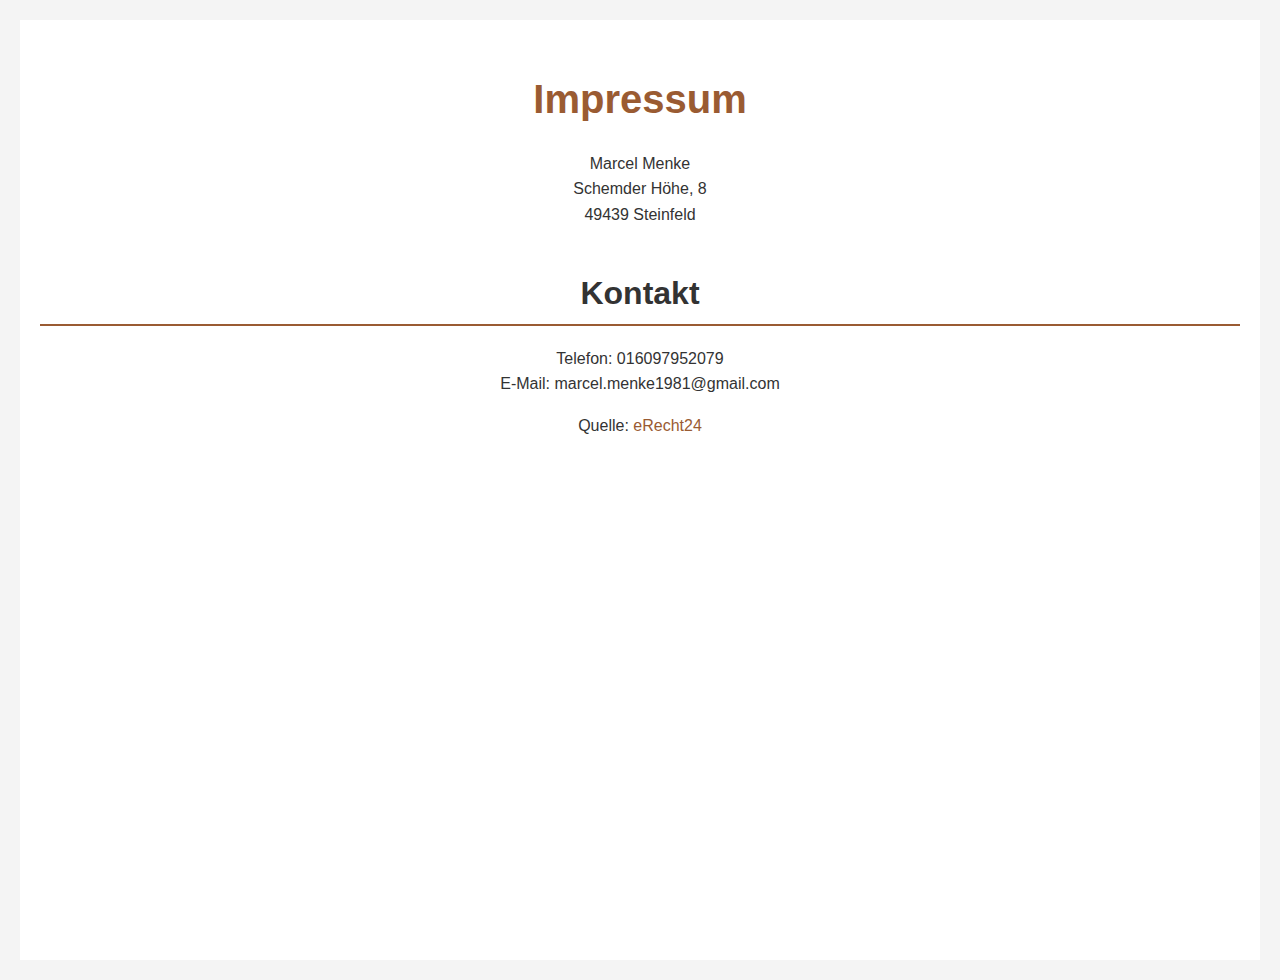
==== imprint.html @ 55f14e02 "added imprint and privacy policy" ====
<!DOCTYPE html>
<html lang="en">
<head>
    <meta charset="UTF-8">
    <meta name="viewport" content="width=device-width, initial-scale=1.0">
    <title>Imprint</title>
    <link rel="stylesheet" href="imprint.css">
</head>
<body>
    <div class="container">
        <h1>Impressum</h1>
        <p>Marcel Menke<br />
        Schemder H&ouml;he, 8<br />
        49439 Steinfeld</p>
        
        <h2>Kontakt</h2>
        <p>Telefon: 016097952079<br />
        E-Mail: marcel.menke1981@gmail.com</p>
        
        <p>Quelle: <a href="https://www.e-recht24.de">eRecht24</a></p>
    </div>
</body>
</html>
---- imprint.css ----
body {
    font-family: Arial, sans-serif;
    line-height: 1.6;
    color: #333;
    margin: 20px;
    padding: 0;
    background-color: #f4f4f4;
}

h1 {
    font-size: 2.5em;
    color: #9A5B32;
    text-align: center;
    margin-bottom: 20px;
}

.container {
    max-width: 1920px;
    height: 100vh;
    margin: 0 auto;
    padding: 20px;
    background-color: #fff;
}

h2 {
    font-size: 2em;
    color: #333;
    border-bottom: 2px solid #9A5B32;
    padding-bottom: 5px;
    margin-top: 40px;
    margin-bottom: 20px;
    text-align: center;
}

h3 {
    font-size: 1.5em;
    color: #555;
    margin-top: 30px;
    margin-bottom: 15px;
}

h4 {
    font-size: 1.25em;
    color: #777;
    margin-top: 20px;
    margin-bottom: 10px;
}

p {
    font-size: 1em;
    margin-bottom: 10px;
    line-height: 1.6;
    text-align: justify;
    text-align: center;
}

ul {
    margin-left: 20px;
    margin-bottom: 20px;
}

li {
    margin-bottom: 10px;
}

a {
    color: #9A5B32;
    text-decoration: none;
}

a:hover {
    text-decoration: underline;
}

.contact-info {
    font-weight: bold;
}

.important-text {
    background-color: #ffeb3b;
    padding: 5px;
    border-radius: 5px;
}

@media (max-width: 768px) {
    body {
        margin: 10px;
    }

    h1 {
        font-size: 2em;
    }

    h2 {
        font-size: 1.75em;
    }

    h3 {
        font-size: 1.25em;
    }

    h4 {
        font-size: 1.1em;
    }

    p {
        font-size: 0.9em;
    }
}
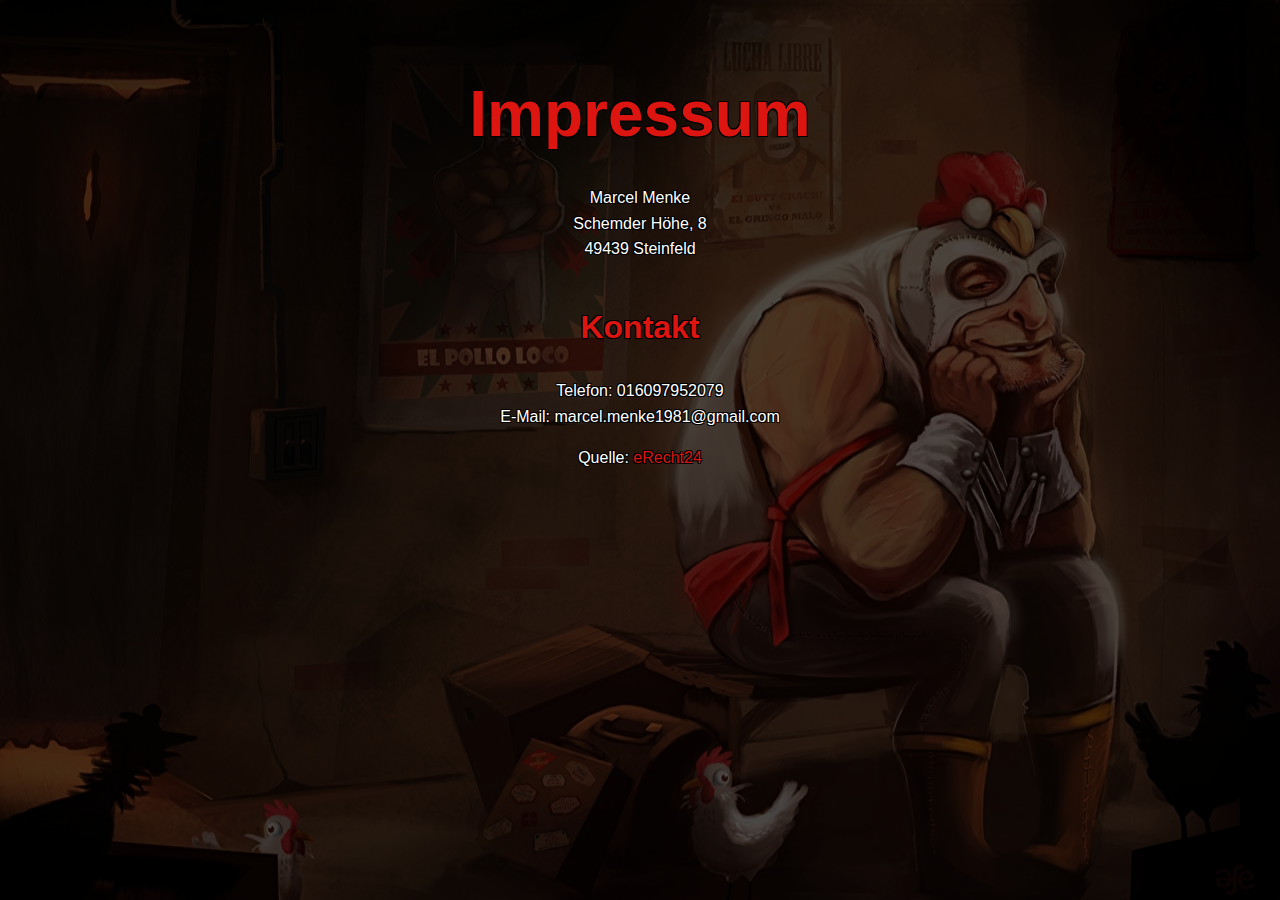
==== commit b2551af4: "added style to imprint" ====
--- a/imprint.html
+++ b/imprint.html
@@ -3,6 +3,7 @@
 <head>
     <meta charset="UTF-8">
     <meta name="viewport" content="width=device-width, initial-scale=1.0">
+    <link rel="icon" type="image/x-icon" href="img/epl_icon.ico">
     <title>Imprint</title>
     <link rel="stylesheet" href="imprint.css">
 </head>
--- a/imprint.css
+++ b/imprint.css
@@ -1,57 +1,94 @@
 body {
-    font-family: Arial, sans-serif;
+    font-family: 'Bangers', Arial, sans-serif;
     line-height: 1.6;
-    color: #333;
-    margin: 20px;
+    color: white;
+    box-sizing: border-box;
+    margin: 0;
     padding: 0;
-    background-color: #f4f4f4;
+    background-image: url('img/background/background.jpg');
+    background-size: cover;
+    background-position: center;
+    background-repeat: no-repeat;
+    background-attachment: fixed;
+    width: 100vw;
+    height: 100vh;
+    overflow-x: hidden;
+}
+
+.container {
+    max-width: 100%;
+    height: 100vh;
+    margin: 0 auto;
+    padding: 20px;
+    background-color: rgba(0, 0, 0, 0.7);
+    border-radius: 10px;
+    box-shadow: 0 0 15px rgba(0, 0, 0, 0.5);
+    box-sizing: border-box;
 }
 
 h1 {
-    font-size: 2.5em;
-    color: #9A5B32;
+    font-size: 64px;
+    margin-bottom: 20px;
+    color: rgb(220,21,16);
     text-align: center;
-    margin-bottom: 20px;
-}
-
-.container {
-    max-width: 1920px;
-    height: 100vh;
-    margin: 0 auto;
-    padding: 20px;
-    background-color: #fff;
+    text-shadow: 
+    -1px -1px 0 #000,  
+     1px -1px 0 #000,
+    -1px  1px 0 #000,
+     1px  1px 0 #000;
 }
 
 h2 {
-    font-size: 2em;
-    color: #333;
-    border-bottom: 2px solid #9A5B32;
+    font-size: 32px;
+    color: rgb(220,21,16);
     padding-bottom: 5px;
     margin-top: 40px;
     margin-bottom: 20px;
     text-align: center;
+    text-shadow: 
+    -1px -1px 0 #000,  
+     1px -1px 0 #000,
+    -1px  1px 0 #000,
+     1px  1px 0 #000;
 }
 
 h3 {
-    font-size: 1.5em;
-    color: #555;
+    font-size: 24px;
+    color: rgb(220,21,16);
     margin-top: 30px;
     margin-bottom: 15px;
+    text-align: center;
+    text-shadow: 
+    -1px -1px 0 #000,  
+     1px -1px 0 #000,
+    -1px  1px 0 #000,
+     1px  1px 0 #000;
 }
 
 h4 {
-    font-size: 1.25em;
-    color: #777;
+    font-size: 20px;
+    color: #aaa;
     margin-top: 20px;
     margin-bottom: 10px;
+    text-align: center;
+    text-shadow: 
+    -1px -1px 0 #000,  
+     1px -1px 0 #000,
+    -1px  1px 0 #000,
+     1px  1px 0 #000;
 }
 
 p {
-    font-size: 1em;
+    font-size: 16px;
     margin-bottom: 10px;
     line-height: 1.6;
-    text-align: justify;
     text-align: center;
+    color: white;
+    text-shadow: 
+    -1px -1px 0 #000,  
+     1px -1px 0 #000,
+    -1px  1px 0 #000,
+     1px  1px 0 #000;
 }
 
 ul {
@@ -64,7 +101,7 @@
 }
 
 a {
-    color: #9A5B32;
+    color: rgb(220, 21, 16);
     text-decoration: none;
 }
 
@@ -74,36 +111,34 @@
 
 .contact-info {
     font-weight: bold;
+    color: white;
 }
 
 .important-text {
     background-color: #ffeb3b;
     padding: 5px;
     border-radius: 5px;
+    color: black;
 }
 
 @media (max-width: 768px) {
-    body {
-        margin: 10px;
-    }
-
     h1 {
-        font-size: 2em;
+        font-size: 48px;
     }
 
     h2 {
-        font-size: 1.75em;
+        font-size: 28px;
     }
 
     h3 {
-        font-size: 1.25em;
+        font-size: 20px;
     }
 
     h4 {
-        font-size: 1.1em;
+        font-size: 18px;
     }
 
     p {
-        font-size: 0.9em;
+        font-size: 14px;
     }
-}+}
